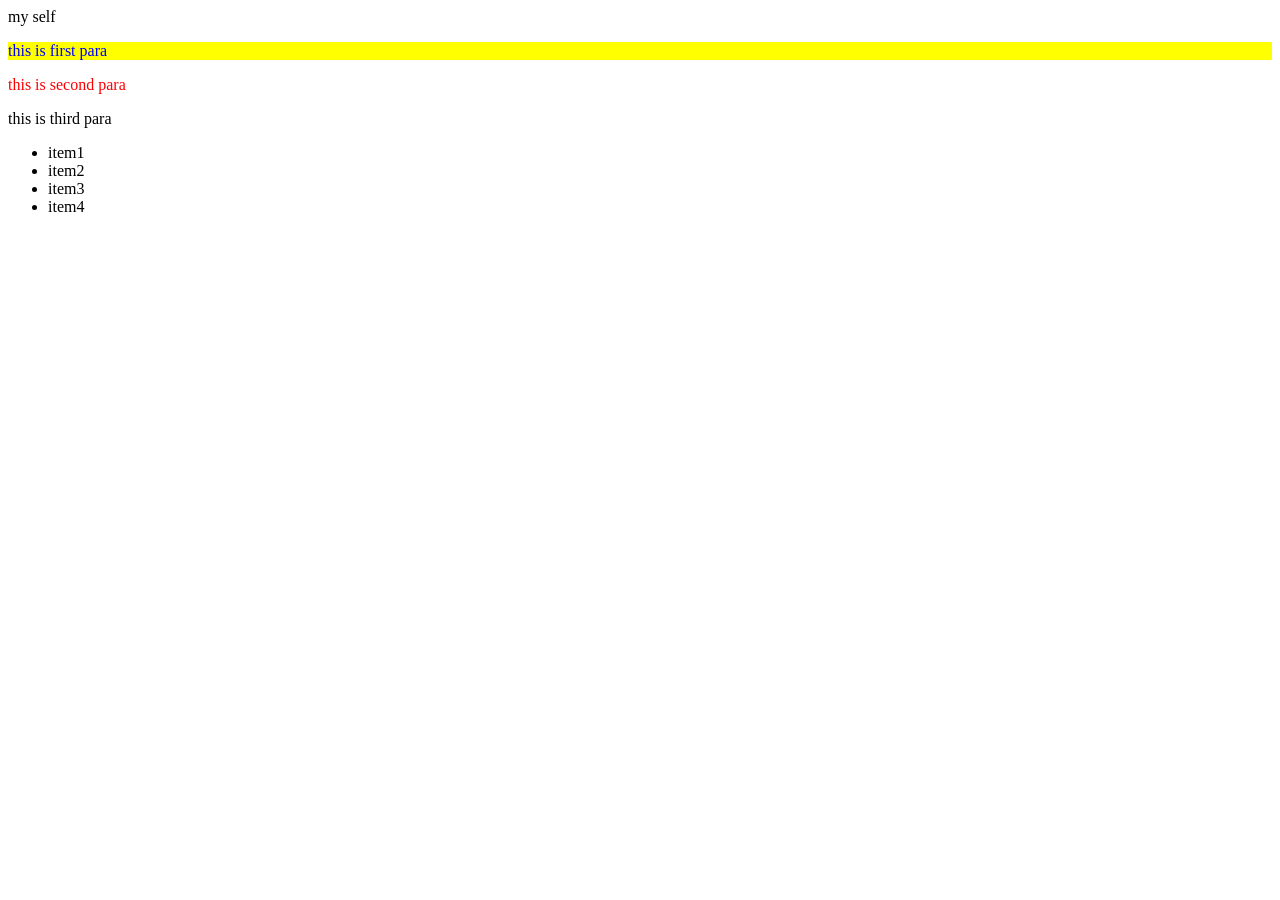
==== index2.html @ 8cdaa8e6 "10 feb" ====
<!DOCTYPE html>
<html lang="en">
<head>
    <meta charset="UTF-8">
    <meta name="viewport" content="width=device-width, initial-scale=1.0">
    <title>Document</title>
</head>
<body>
    <div id="para">Hello World</div>
    
    <p class="p1"></p>
    <p class="p1"></p>
    <p class="p1"></p>
    <script src="./DOM.js"></script>

    <ul>
    <li>item1</li>
    <li>item2</li>
    <li>item3</li>
    <li>item4</li>
    </ul>
</body>
</html>
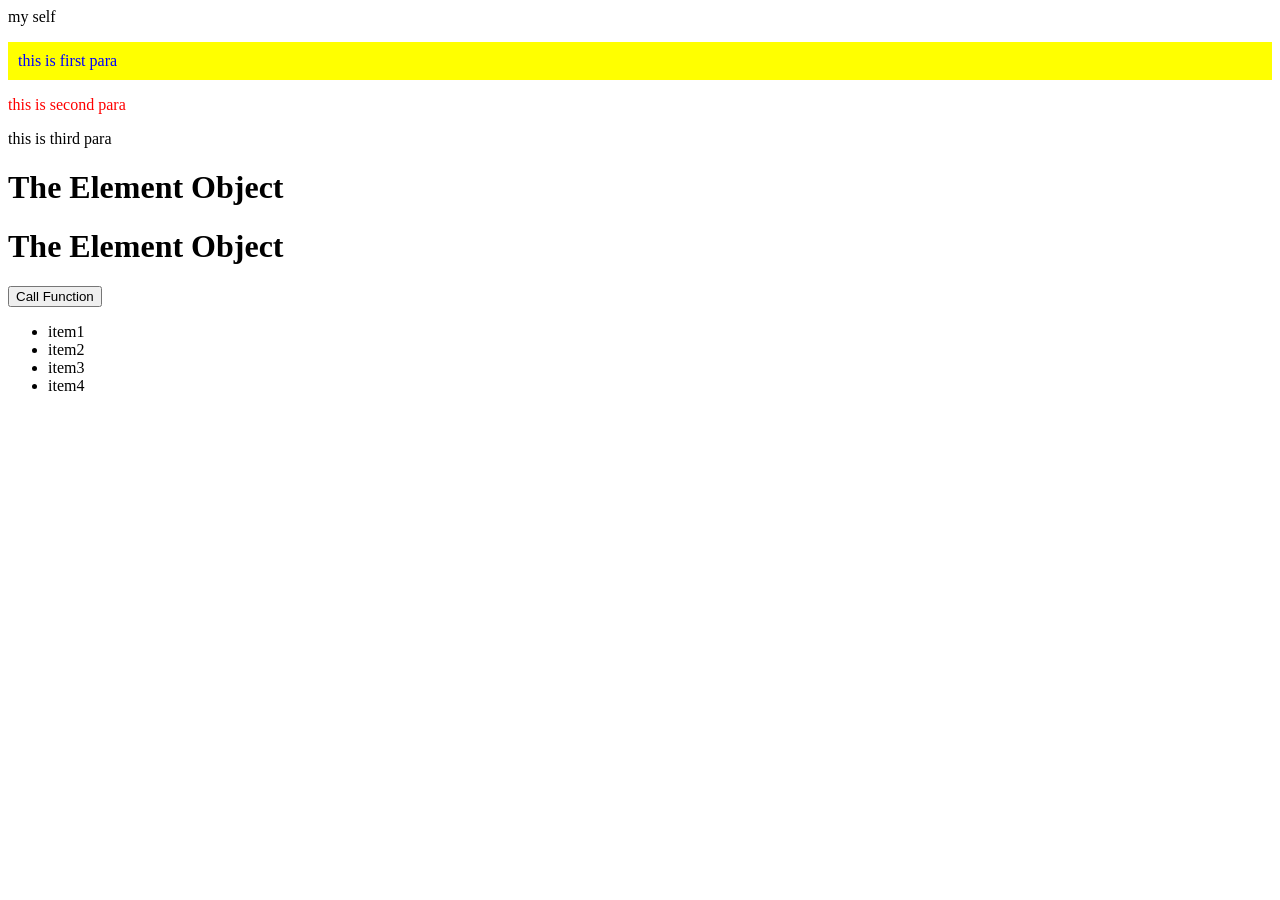
==== commit dd8e38ae: "17march26" ====
--- a/index2.html
+++ b/index2.html
@@ -11,6 +11,11 @@
     <p class="p1"></p>
     <p class="p1"></p>
     <p class="p1"></p>
+
+    <h1 id="myH1" class="democlass">The Element Object</h1>
+    <p id="demo"></p>
+    <h1 id="myH2"> The Element Object </h1>
+    <button onclick="myFunction()"> Call Function</button>
     <script src="./DOM.js"></script>
 
     <ul>
